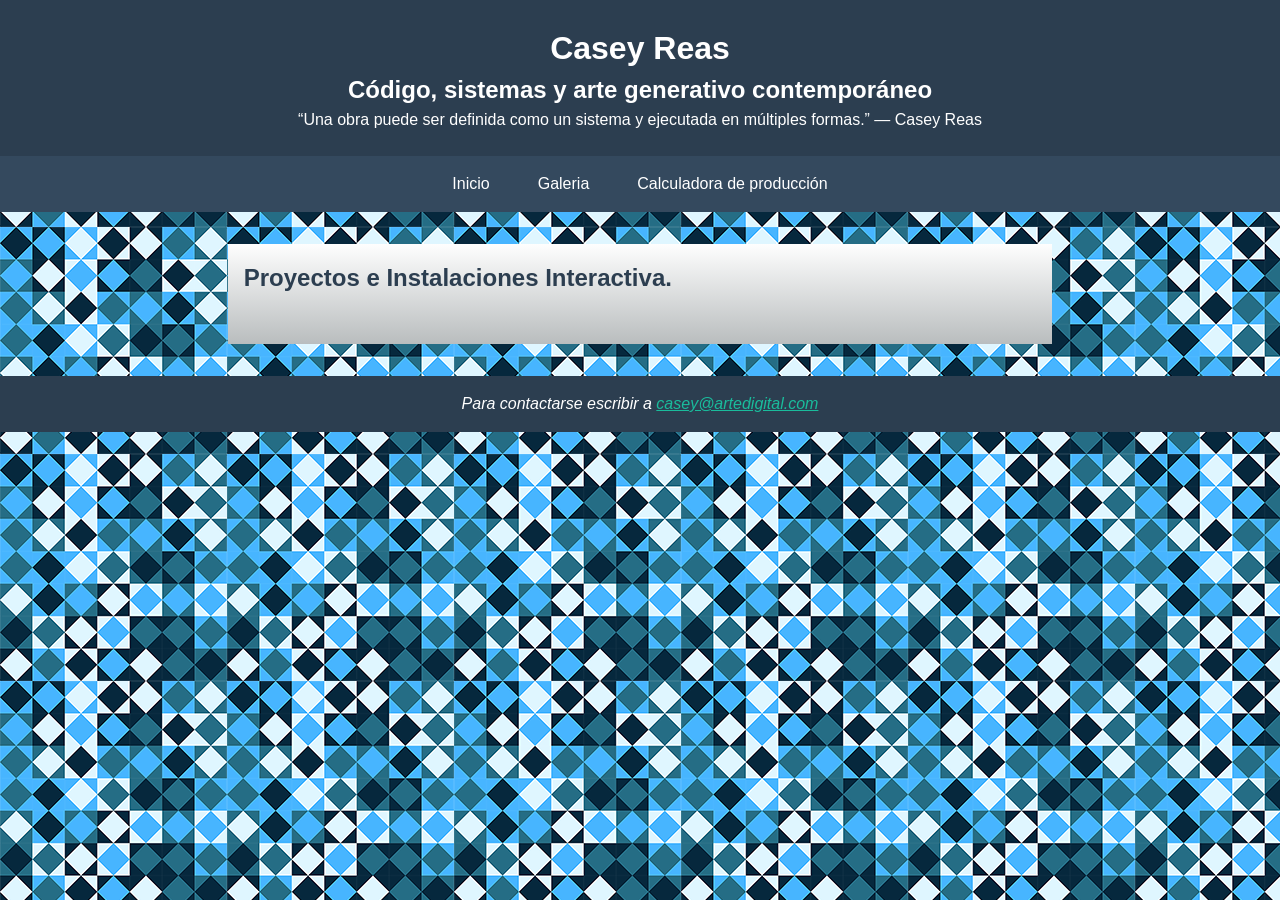
==== ejercicio.html @ 9f6206c1 "fonts" ====
<!doctype html>
<html lang="es">
<head>
  <meta charset="UTF-8">
  <title>Calculadora de producción</title>
  <link rel="preconnect" href="https://fonts.googleapis.com">
<link rel="preconnect" href="https://fonts.gstatic.com" crossorigin>
<link href="https://fonts.googleapis.com/css2?family=Arvo:ital,wght@0,400;0,700;1,400;1,700&family=EB+Garamond:ital,wght@0,400..800;1,400..800&display=swap" rel="stylesheet">
  <link href="css/estilos.css" rel="stylesheet">
</head>
<body>

    <header>
    <h1>Casey Reas</h1>
    <h2>Código, sistemas y arte generativo contemporáneo</h2>
     <p>“Una obra puede ser definida como un sistema y ejecutada en múltiples formas.” — Casey Reas</p>
  </header>

  <nav>
    <ul>
      <li><a href="index.html">Inicio</a></li>
      <li><a href="galeria.html">Galeria</a></li>
      <li><a href="ejercicio.html">Calculadora de producción</a></li>
    </ul>
  </nav>
  <main>
    <div id="contenido">
    <section>
      <h2>Proyectos e Instalaciones Interactiva.</h2>
    </section>
  </div>
  </main>


  <footer>
    <address>
      <p>Para contactarse escribir a  <a href="mailto:casey@artedigital.com">casey@artedigital.com</a></p>
    </address>
  </footer>

</body>
</html>
---- css/estilos.css ----
/* ===========================
   Reset básico y box-sizing
   =========================== */
* {
  box-sizing: border-box;
  margin: 0;
  padding: 0;
}

/* ===========================
   Estilos generales del body
   =========================== */
body {
  font-family: Arial, sans-serif;
  color: #333;
  background-color: #ffffff;
  line-height: 1.5;
  background-image: url("../img/fondo.png");

}

/* ===========================
   Encabezado (header)
   =========================== */
header {
  background-color: #2c3e50;
  color: #ffffff;
  padding: 1.5rem;
  text-align: center;
}

/* ===========================
   Menú de navegación (nav)
   =========================== */
nav ul {
  list-style: none;       /* quitamos los bullets */
  display: flex;          /* menú horizontal con flexbox */
  justify-content: center;
  background-color: #34495e; 
}

nav li {
  margin: 0;
}

nav a {
  display: inline-block;
  padding: 1rem 1.5rem;
  color: #ffffff;
  text-decoration: none;
}

/* Pseudo-clases para los links del menú (orden: link, visited, hover, active) */
nav a:link {
  color: #ffffff;
}

nav a:visited {
  color: #ecf0f1;
}

nav a:hover {
  background-color: #1abc9c;
}

nav a:active {
  background-color: #16a085;
}

/* ===========================
   Contenido principal (main)
   =========================== */
main {
  max-width: 900px;
  margin: 0 auto;
  padding: 2rem 1rem;
  
  
}

#columnas{
  display: flex;
}

#columnas section{
  width: 33.33%;
  padding: 1em;
}

#columnasgaleria{
    display: flex;
}


#columnatrayectoria{
width: 55%;
padding: 1em;
}

#columnasistvisual {
  width: 45%;
  padding: 1em;
}


main section {
  margin-bottom: 2rem;
}

main h2 {
  color: #2c3e50;
  margin-bottom: 0.5rem;
}

main p {
  margin-bottom: 0.75rem;
}

main ul {
  margin-left: 1.5rem;
}

#contenido{
 background-image: linear-gradient(to top, rgb(185, 189, 190), rgb(254, 254, 254));
width: 95%;
padding: 1em;
 margin: 0 auto;
 border-top: 0;
}
img{
        display: block;
        margin: auto;
        width: 75%;
     
    }


#datosc, #galeriaObras{
  
  text-align: center;
  padding: 1rem;
 
}
#datosc ul{
  list-style: none;
}
/* ===========================
   Pie de página (footer)
   =========================== */
footer {
  background-color: #2c3e50;
  color: #ffffff;
  text-align: center;
  padding: 1rem;
}

footer a {
  color: #1abc9c;
}
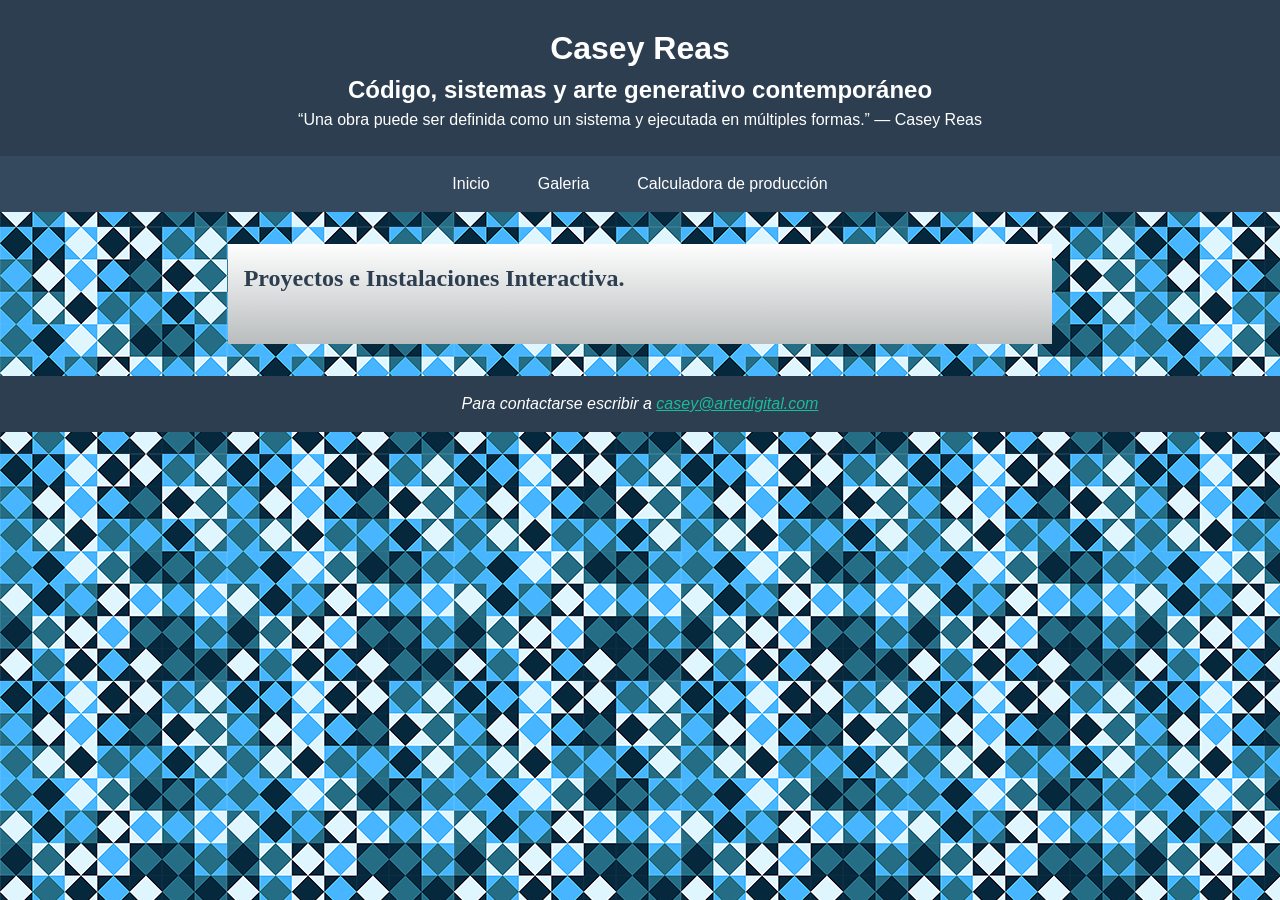
==== commit 8b1f7c75: "script" ====
--- a/ejercicio.html
+++ b/ejercicio.html
@@ -37,6 +37,6 @@
       <p>Para contactarse escribir a  <a href="mailto:casey@artedigital.com">casey@artedigital.com</a></p>
     </address>
   </footer>
-
+    <script src="js/calculos.js"></script>  
 </body>
 </html>
--- a/css/estilos.css
+++ b/css/estilos.css
@@ -74,7 +74,8 @@
   max-width: 900px;
   margin: 0 auto;
   padding: 2rem 1rem;
-  
+  font-family: "Arvo", serif;
+
   
 }
 
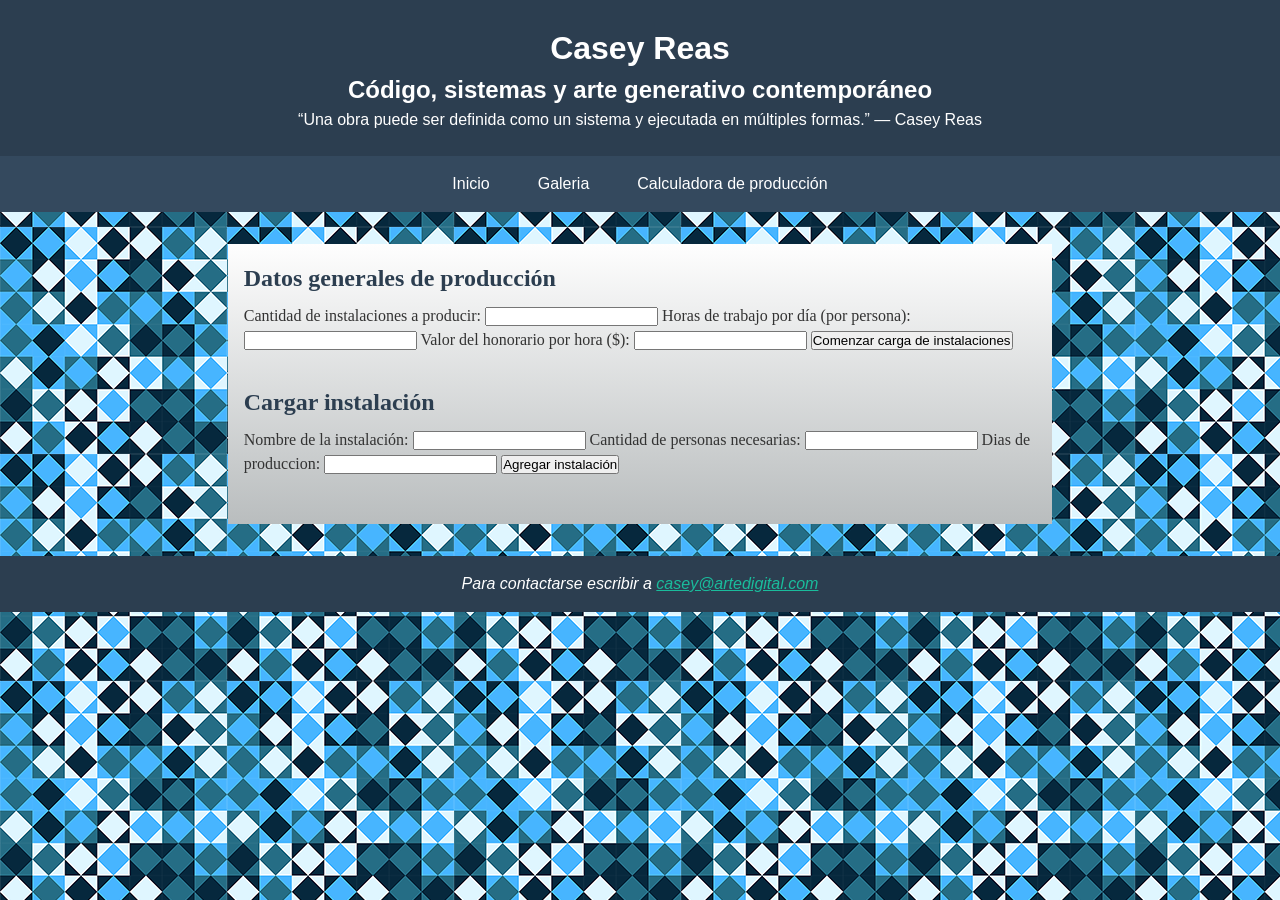
==== commit 7019f8c1: "Update ejercicio.html" ====
--- a/ejercicio.html
+++ b/ejercicio.html
@@ -25,9 +25,39 @@
   </nav>
   <main>
     <div id="contenido">
-    <section>
-      <h2>Proyectos e Instalaciones Interactiva.</h2>
+    
+    <section id="formInicial">
+      <h2>Datos generales de producción</h2>
+  
+      <label for="cantidad">Cantidad de instalaciones a producir:</label>
+      <input type="number" id="cantidad" name="cantidad">
+
+      <label for="horasPordia">Horas de trabajo por día (por persona):</label>
+      <input type="number" id="horasPordia" name="horasPordia">
+
+      <label for="honorarioHora">Valor del honorario por hora ($):</label>
+      <input type="number" id="honorarioHora" name="honorarioHora">
+  
+  
+      <button type="button" id="btnIniciar">Comenzar carga de instalaciones</button>
     </section>
+
+    <section id="formInstalacion">
+      <h2>Cargar instalación</h2>
+    
+      <label for="nombreInst">Nombre de la instalación:</label>
+      <input type="text" id="nombreInst" name="nombreInst">
+    
+      <label for="cantPersonas">Cantidad de personas necesarias:</label>
+      <input type="number" id="cantPersonas" name="cantPersonas">
+
+      <label for="cantDias">Dias de produccion:</label>
+      <input type="number" id="cantDias" name="cantDias">
+    
+      <button type="button" id="btnAgregarInstalacion">Agregar instalación</button>
+    </section>
+
+      
   </div>
   </main>
 
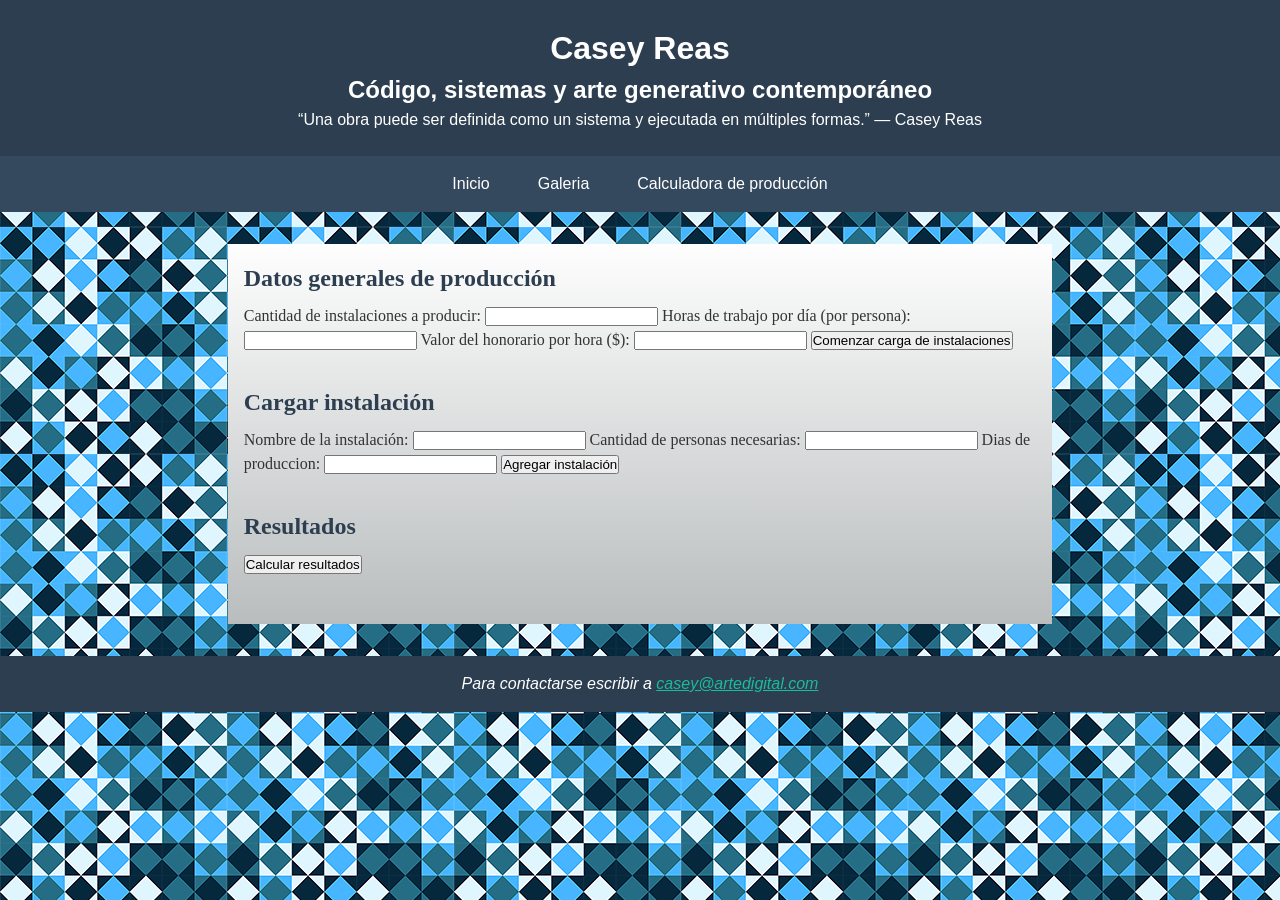
==== commit 524dbea3: "Update ejercicio.html" ====
--- a/ejercicio.html
+++ b/ejercicio.html
@@ -57,7 +57,15 @@
       <button type="button" id="btnAgregarInstalacion">Agregar instalación</button>
     </section>
 
+    <section id="resultados">
+      <h2>Resultados</h2>
+      <button type="button" id="btnCalcular">Calcular resultados</button>
       
+      <p id="resulCostDia"></p> 
+      <p id="maxDiaCost"></p>  
+      <p id="porcentCosto"></p>  
+      
+    </section>
   </div>
   </main>
 
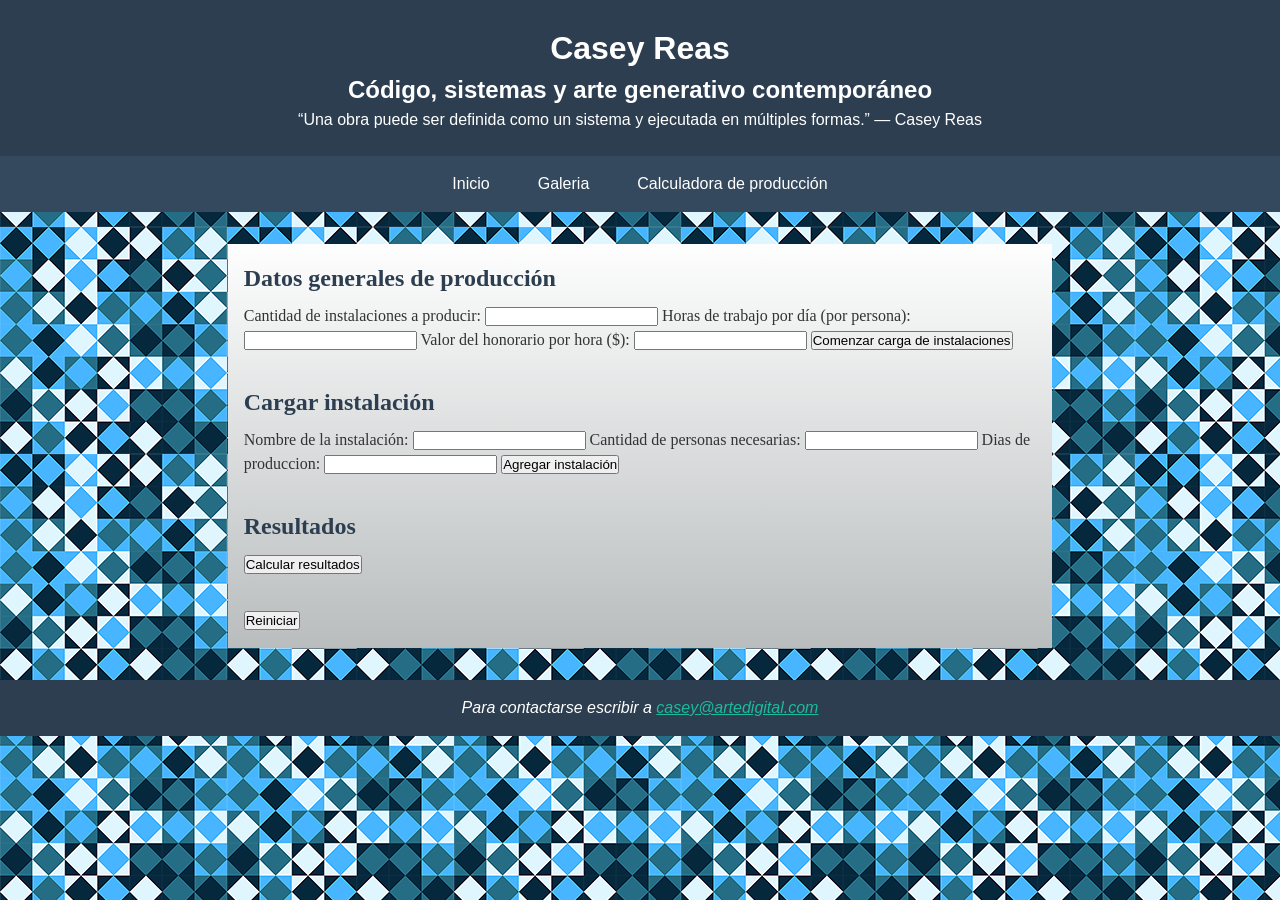
==== commit f3dbe944: "let" ====
--- a/ejercicio.html
+++ b/ejercicio.html
@@ -66,6 +66,7 @@
       <p id="porcentCosto"></p>  
       
     </section>
+    <button type="button" id="btnReiniciar">Reiniciar</button>
   </div>
   </main>
 
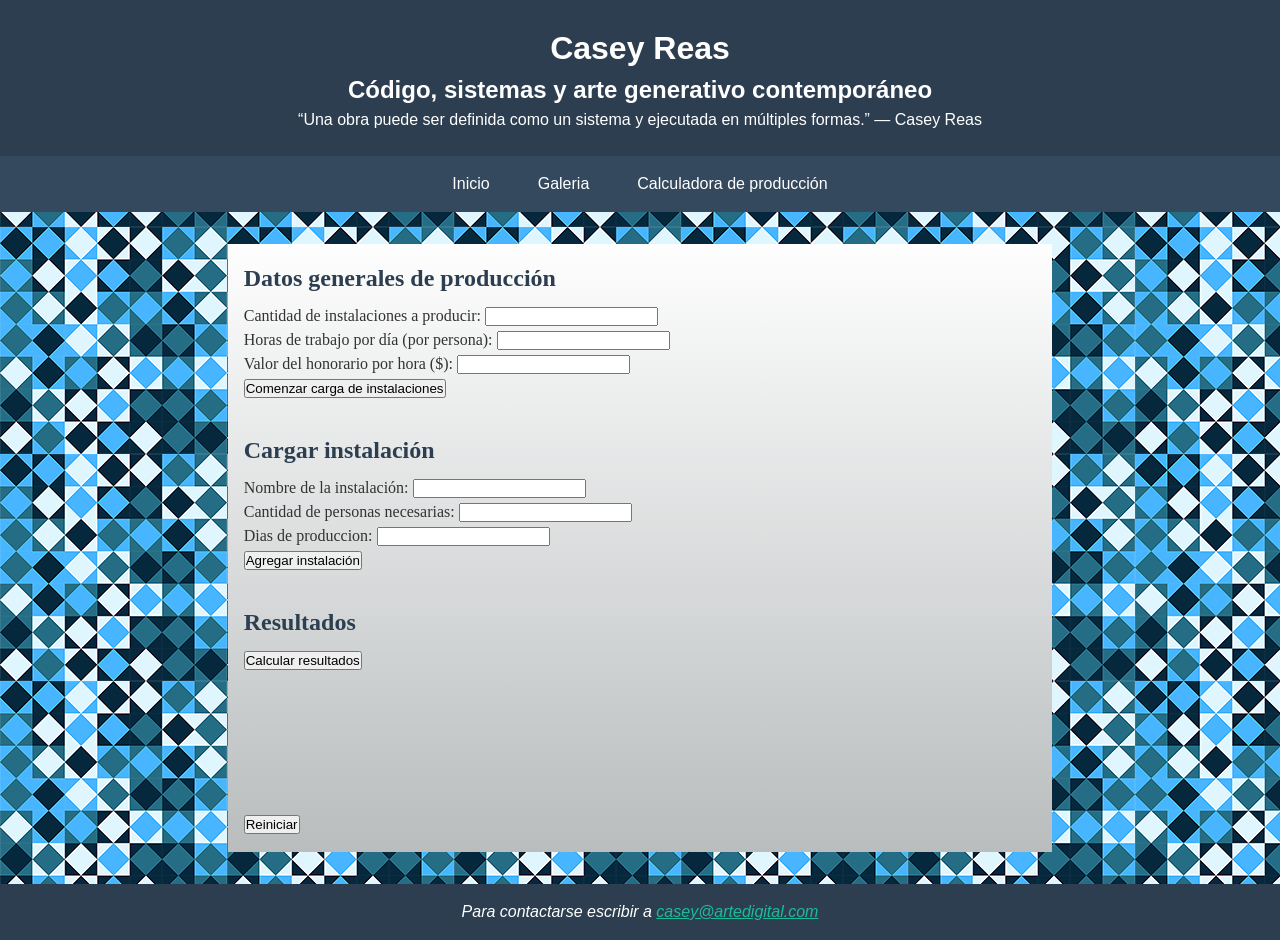
==== commit 18c9fddf: "Update ejercicio.html" ====
--- a/ejercicio.html
+++ b/ejercicio.html
@@ -30,14 +30,14 @@
       <h2>Datos generales de producción</h2>
   
       <label for="cantidad">Cantidad de instalaciones a producir:</label>
-      <input type="number" id="cantidad" name="cantidad">
+      <input type="number" id="cantidad" name="cantidad"><br>
 
       <label for="horasPordia">Horas de trabajo por día (por persona):</label>
-      <input type="number" id="horasPordia" name="horasPordia">
+      <input type="number" id="horasPordia" name="horasPordia"> <br>
 
       <label for="honorarioHora">Valor del honorario por hora ($):</label>
-      <input type="number" id="honorarioHora" name="honorarioHora">
-  
+      <input type="number" id="honorarioHora" name="honorarioHora"><br>
+      
   
       <button type="button" id="btnIniciar">Comenzar carga de instalaciones</button>
     </section>
@@ -45,14 +45,14 @@
     <section id="formInstalacion">
       <h2>Cargar instalación</h2>
     
-      <label for="nombreInst">Nombre de la instalación:</label>
-      <input type="text" id="nombreInst" name="nombreInst">
+      <label for="nombreInst">Nombre de la instalación:</label> 
+      <input type="text" id="nombreInst" name="nombreInst"> <br>
     
-      <label for="cantPersonas">Cantidad de personas necesarias:</label>
-      <input type="number" id="cantPersonas" name="cantPersonas">
+      <label for="cantPersonas">Cantidad de personas necesarias:</label> 
+      <input type="number" id="cantPersonas" name="cantPersonas"> <br>
 
-      <label for="cantDias">Dias de produccion:</label>
-      <input type="number" id="cantDias" name="cantDias">
+      <label for="cantDias">Dias de produccion:</label> 
+      <input type="number" id="cantDias" name="cantDias"> <br>
     
       <button type="button" id="btnAgregarInstalacion">Agregar instalación</button>
     </section>
@@ -61,9 +61,9 @@
       <h2>Resultados</h2>
       <button type="button" id="btnCalcular">Calcular resultados</button>
       
-      <p id="resulCostDia"></p> 
-      <p id="maxDiaCost"></p>  
-      <p id="porcentCosto"></p>  
+      <p id="resulCostDia"></p> <br>
+      <p id="maxDiaCost"></p>  <br>
+      <p id="porcentCosto"></p>  <br>
       
     </section>
     <button type="button" id="btnReiniciar">Reiniciar</button>
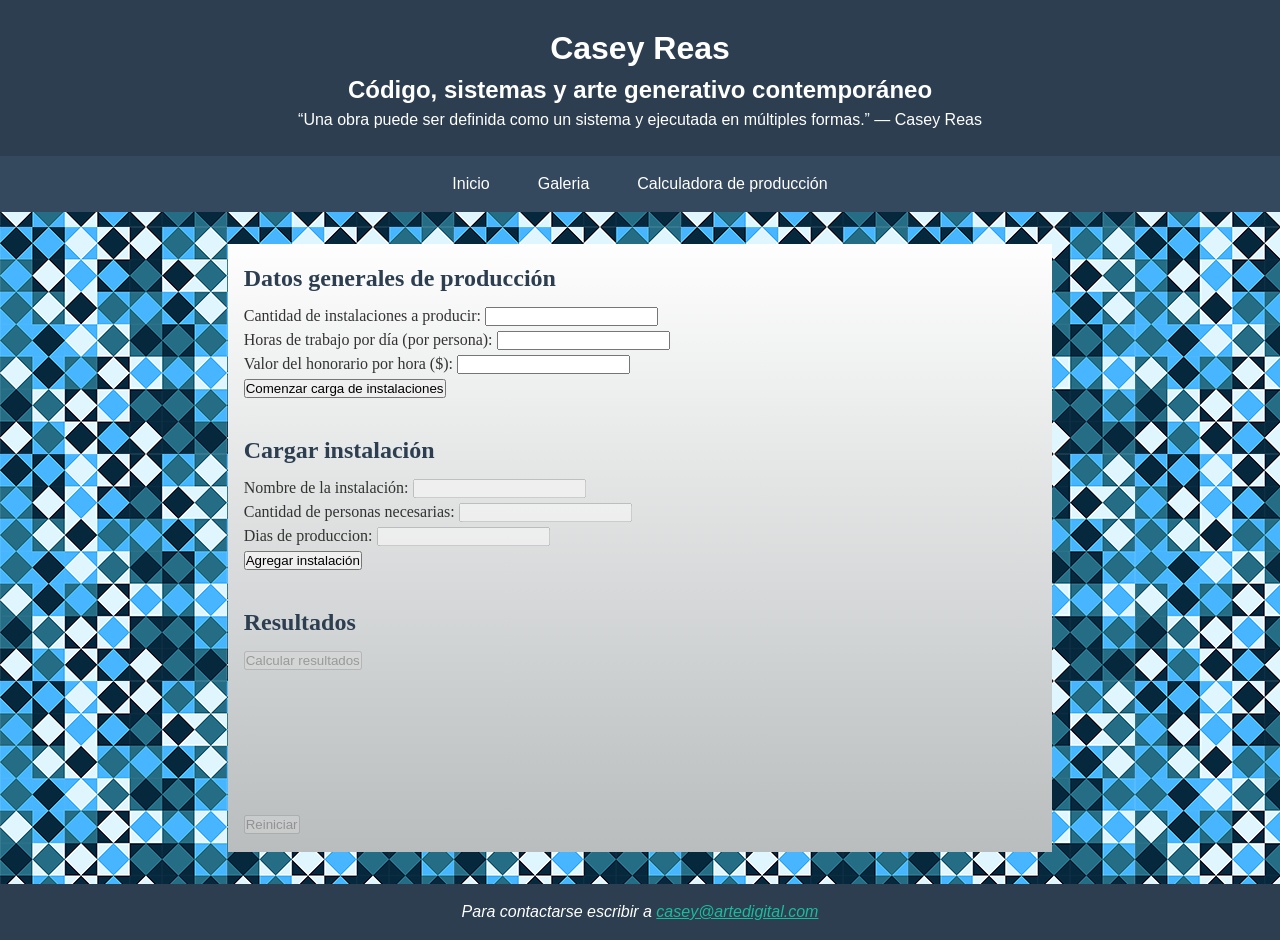
==== commit 737fe964: "disabled" ====
--- a/ejercicio.html
+++ b/ejercicio.html
@@ -46,27 +46,27 @@
       <h2>Cargar instalación</h2>
     
       <label for="nombreInst">Nombre de la instalación:</label> 
-      <input type="text" id="nombreInst" name="nombreInst"> <br>
+      <input type="text" id="nombreInst" name="nombreInst" disabled> <br>
     
       <label for="cantPersonas">Cantidad de personas necesarias:</label> 
-      <input type="number" id="cantPersonas" name="cantPersonas"> <br>
+      <input type="number" id="cantPersonas" name="cantPersonas" disabled> <br>
 
       <label for="cantDias">Dias de produccion:</label> 
-      <input type="number" id="cantDias" name="cantDias"> <br>
+      <input type="number" id="cantDias" name="cantDias" disabled> <br>
     
       <button type="button" id="btnAgregarInstalacion">Agregar instalación</button>
     </section>
 
     <section id="resultados">
       <h2>Resultados</h2>
-      <button type="button" id="btnCalcular">Calcular resultados</button>
+      <button type="button" id="btnCalcular" disabled>Calcular resultados</button>
       
       <p id="resulCostDia"></p> <br>
       <p id="maxDiaCost"></p>  <br>
       <p id="porcentCosto"></p>  <br>
       
     </section>
-    <button type="button" id="btnReiniciar">Reiniciar</button>
+    <button type="button" id="btnReiniciar" disabled>Reiniciar</button>
   </div>
   </main>
 
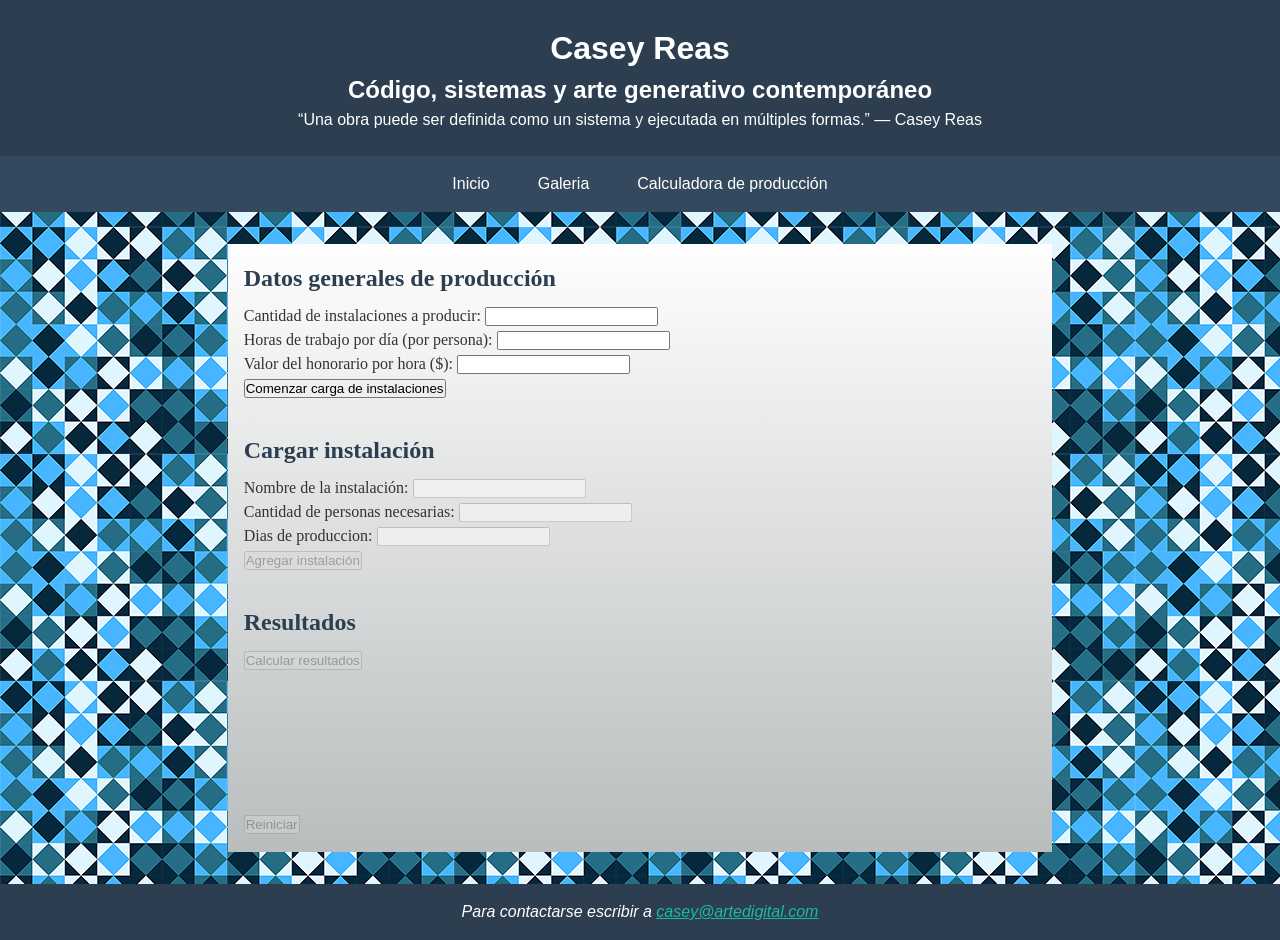
==== commit 0ab0ec97: "Update ejercicio.html" ====
--- a/ejercicio.html
+++ b/ejercicio.html
@@ -54,7 +54,7 @@
       <label for="cantDias">Dias de produccion:</label> 
       <input type="number" id="cantDias" name="cantDias" disabled> <br>
     
-      <button type="button" id="btnAgregarInstalacion">Agregar instalación</button>
+      <button type="button" id="btnAgregarInstalacion" disabled>Agregar instalación</button>
     </section>
 
     <section id="resultados">
